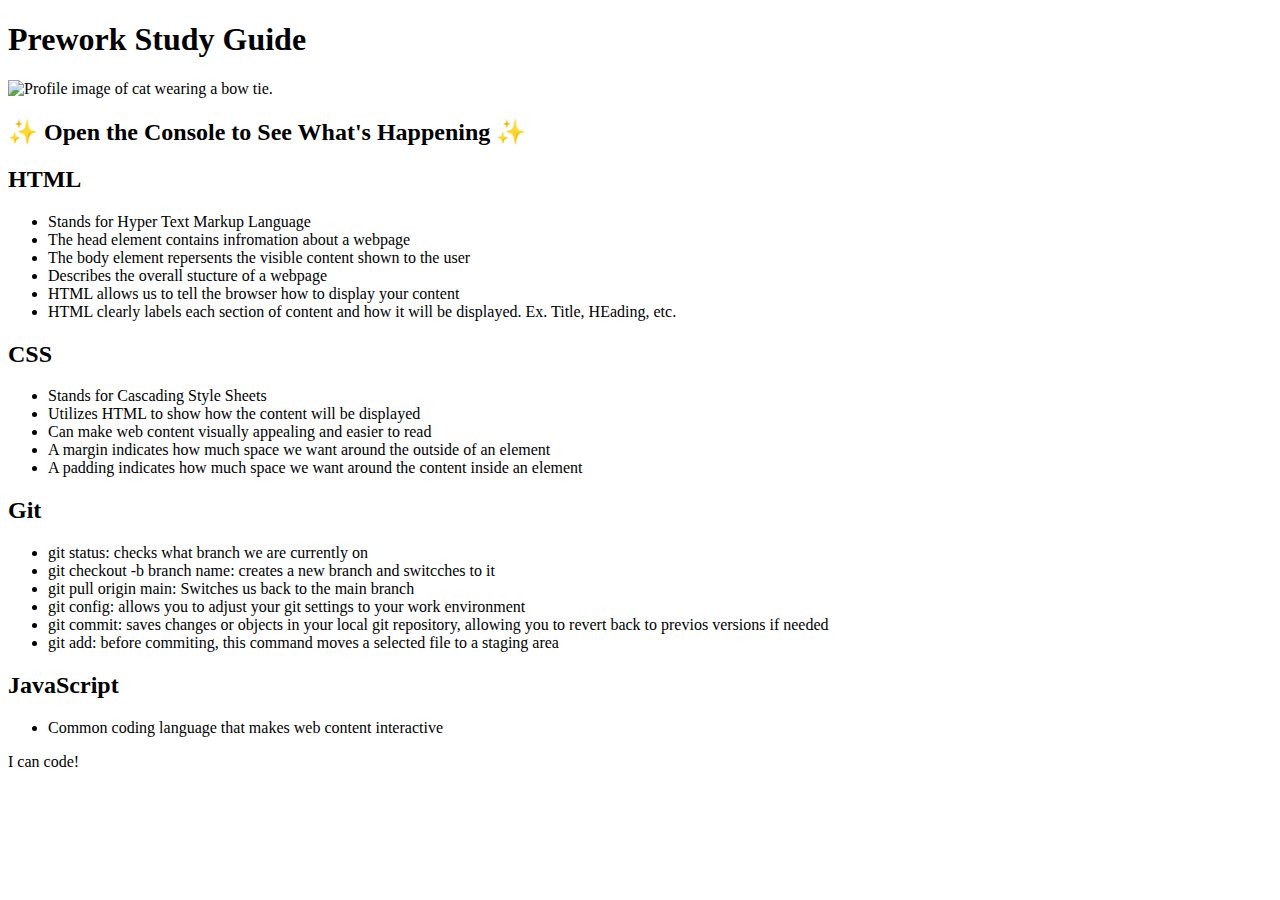
==== index.html @ ec8da06f "Create index.html" ====
<!DOCTYPE html>
<html lang="en">
  <head>
    <meta charset="UTF-8" />
    <meta http-equiv="X-UA-Compatible" content="IE=edge" />
    <meta name="viewport" content="width=device-width, initial-scale=1.0" />
    <link rel="stylesheet" href="./assets/style.css">
    <title>Prework Study Guide</title>
  </head>

  <body>
    <header id="top">
      <h1>Prework Study Guide</h1>
      <img src="./assets/bowtie-cat.png" alt="Profile image of cat wearing a bow tie." />
      <h2>✨ Open the Console to See What's Happening ✨</h2>
    </header>

    <main>
      <section class="card" id="html-section">
        <h2>HTML</h2>
        <ul>
            <li>Stands for Hyper Text Markup Language</li>
            <li>The head element contains infromation about a webpage</li>
            <li>The body element repersents the visible content shown to the user</li>
            <li>Describes the overall stucture of a webpage</li>
            <li>HTML allows us to tell the browser how to display your content</li> 
            <li>HTML clearly labels each section of content and how it will be displayed. Ex. Title, HEading, etc.</li>  
        <ul>     
      </section>

      <section class="card" id="css-section">
        <h2>CSS</h2>
        <ul>
            <li>Stands for Cascading Style Sheets</li>
            <li>Utilizes HTML to show how the content will be displayed</li>
            <li>Can make web content visually appealing and easier to read</li>
            <li>A margin indicates how much space we want around the outside of an element</li>
            <li>A padding indicates how much space we want around the content inside an element</li>
        </ul>
      </section>

      <section class="card" id="git-section">
        <h2>Git</h2>
        <ul>
            <li>git status: checks what branch we are currently on</li>
            <li>git checkout -b branch name: creates a new branch and switcches to it </li>
            <li>git pull origin main: Switches us back to the main branch</li>
            <li>git config: allows you to adjust your git settings to your work environment</li>
            <li>git commit: saves changes or objects in your local git repository, allowing you to revert back to previos versions if needed</li>
            <li>git add: before commiting, this command moves a selected file to a staging area</li>
        </ul>
      </section>

      <section class="card" id="javascript-section">
        <h2>JavaScript</h2>
        <ul>
            <li>Common coding language that makes web content interactive</li>
        </ul>
    </section>
    </main>

    <footer>
      <p>I can code!</p>
    </footer>
    <script src="./assets/script.js"></script>
  </body>
</html>
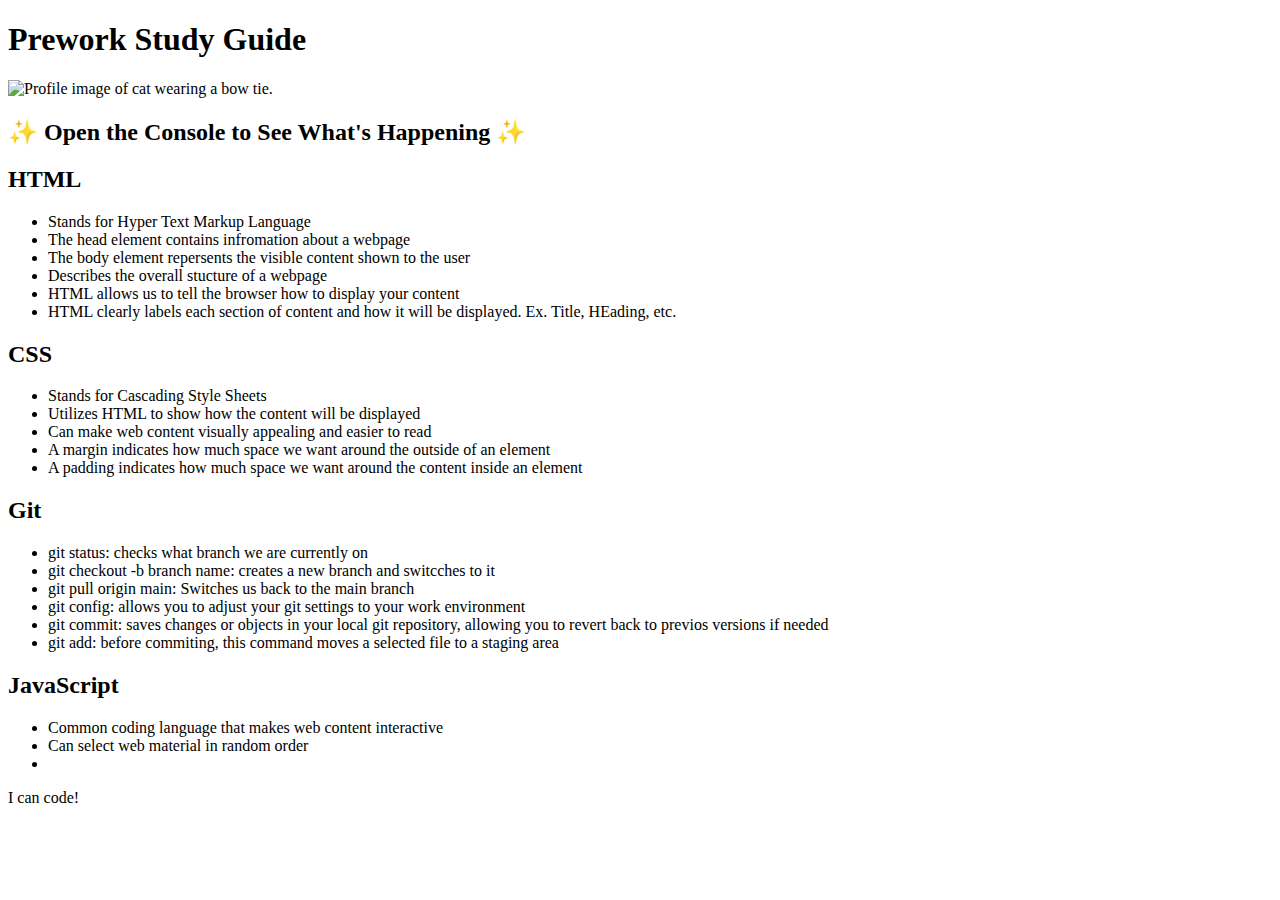
==== commit 26593cea: "Update index.html" ====
--- a/index.html
+++ b/index.html
@@ -55,6 +55,7 @@
         <h2>JavaScript</h2>
         <ul>
             <li>Common coding language that makes web content interactive</li>
+            <li>Can select web material in random order<li>
         </ul>
     </section>
     </main>
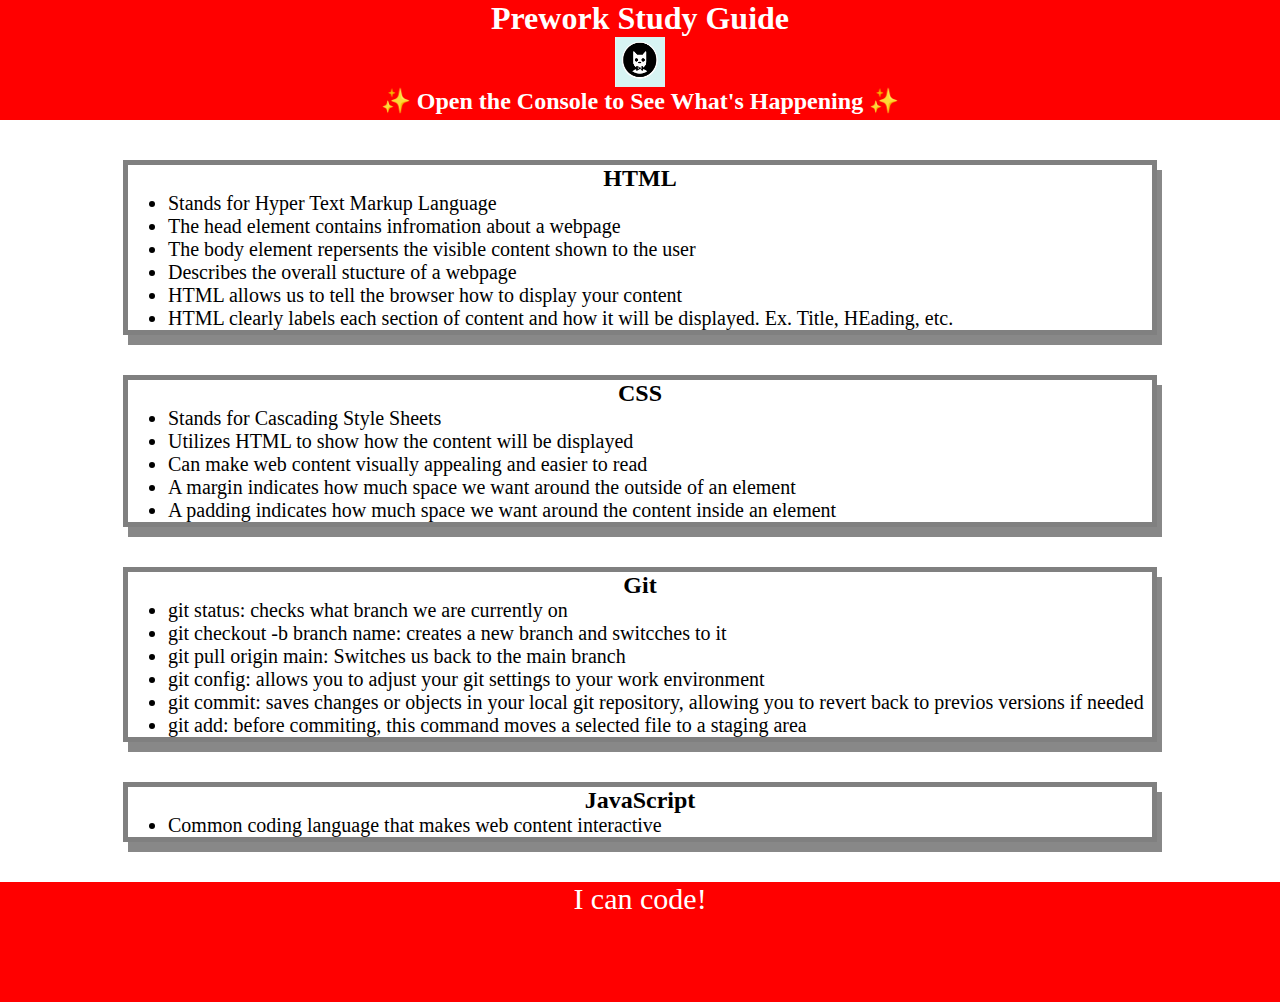
==== commit 8827c37f: "Organized Folders" ====
--- a/index.html
+++ b/index.html
@@ -55,7 +55,6 @@
         <h2>JavaScript</h2>
         <ul>
             <li>Common coding language that makes web content interactive</li>
-            <li>Can select web material in random order<li>
         </ul>
     </section>
     </main>
@@ -65,4 +64,4 @@
     </footer>
     <script src="./assets/script.js"></script>
   </body>
-</html>
+</html>--- a/assets/style.css
+++ b/assets/style.css
@@ -0,0 +1,42 @@
+* {
+    margin: 0;
+    padding: 0;
+}
+
+header,
+footer {
+    width: 100%;
+    height: 120px;
+    background-color: red;
+    color: white;
+}
+
+h1,
+h2 {
+    text-align: center;
+}
+
+img {
+    display: block;
+    height:50px;
+    width: 50px;
+    margin-left: auto;
+    margin-right: auto; 
+}
+
+ul {
+    padding-left: 40px;
+    font-size: 20px;
+}
+
+p {
+    text-align: center;
+    font-size: 30px;
+}
+
+.card {
+    width: 80%;
+    margin: 40px auto;
+    border: 5px solid gray;
+    box-shadow: 5px 10px #888888;
+  }